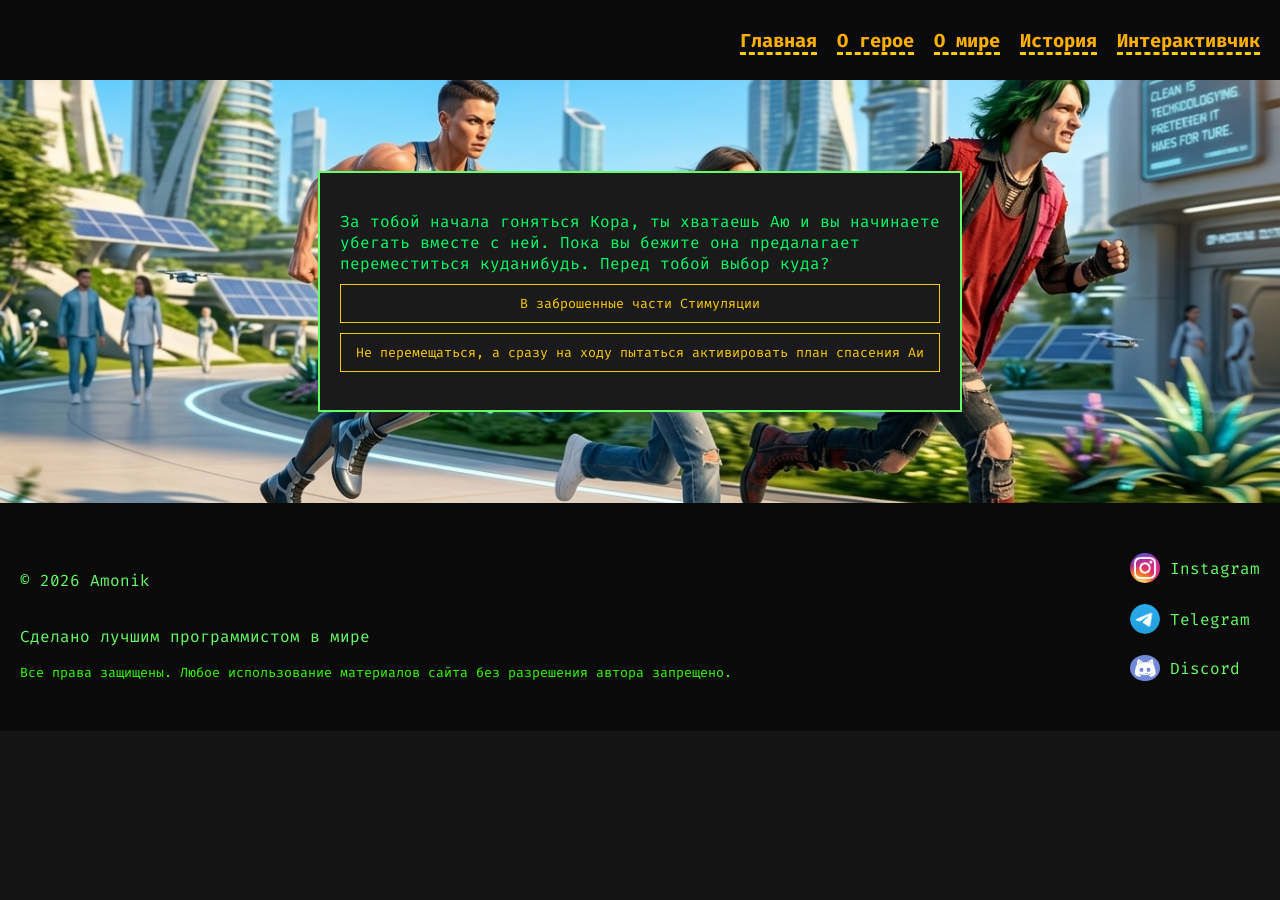
==== makeStory.html @ df954c3d "content" ====
<!DOCTYPE html>
<html lang="ru">
    <head>
        <meta charset="UTF-8">
        <meta name="viewport" content="width=device-width, initial-scale=1.0">
        <title>Decsim - Герой нулей и единиц</title>
        <link rel="stylesheet" href="styles/styles.css">
        <link rel="stylesheet" href="styles/tag-styles.css">
        <link rel="stylesheet" href="styles/bootstrap.css">
        <link rel="stylesheet" href="styles/makeStory.css">
    </head>
    <body>
        <div id="main">
            <header>
                <a href="index.html"><h3>Главная</h3></a>
                <a href="index.html#heroSection"><h3>О герое</h3></a>
                <a href="index.html#heroWorldSection"><h3>О мире</h3></a>
                <a href="story.html"><h3>История</h3></a>
                <a href="#" onclick="interacStory()"><h3>Интерактивчик</h3></a>
            </header>
            <main id="mainstory"> 
                <div id="story">
                    <div id="game-container">
                        <h2 id='end' style="display: none;"></h2>
                        <br>
                        <div id="story-text"></div>
                        <div id="opt-container">
                            <button id="btn-left" class="story-btn" style="display: none;"></button>
                            <button id="btn-right" class="story-btn" style="display: none;"></button>
                        </div>
                        <br>
                    </div>

                </div>
            </main>
        </div>
        <footer>
            <div class="footer-text">
                <p>&copy; 2026 Amonik</p>
                <p>Сделано лучшим программистом в мире</p>
                <small>Все права защищены. Любое использование материалов сайта без разрешения автора запрещено.</small>
            </div>
            <div>
                <div style="display: flex;gap: 10px;">
                    <img src="images/icons/Instagram_icon.png" alt="Instagram" width="30px" style="border-radius: 50%;">
                    <a href="https://instagram.com"><p>Instagram</p></a>
                </div>
                <br>
                <div style="display: flex;gap: 10px;">
                    <img src="images/icons/Telegram_icon.png" alt="Telegram" width="30px" style="border-radius: 50%;">
                    <a href="https://t.me"><p>Telegram</p></a>
                </div>
                <br>
                <div style="display: flex;gap: 10px;">
                    <img src="images/icons/Discord_icon.jpg" alt="GitHub" width="30px" style="border-radius: 50%;">
                    <a href="https://discord.com"><p>Discord</p></a>
                </div>
            </div>
        </footer>
    </body>
    <div class="ToStory" id="ToInteractive">
        <h1>Вы готовы перейти к интерактивной истории?</h1>
        <p>Перед этим нужно прочитать историю</p>
        <br>
        <button class="btn" id="close-interactive-modal-btn">Не чето не хочу пока</button>
        <button class="btn">Перейти к истории</button>
    </div>
    <script defer src="https://cdn.jsdelivr.net/npm/bootstrap@5.3.8/dist/js/bootstrap.bundle.min.js"></script>
    <script src="script/script.js"></script>
    <script src="script/story.js"></script>
</html>
---- styles/styles.css ----
@import url('https://fonts.googleapis.com/css2?family=Fira+Code:wght@300..700&display=swap');


:root{
    --white: #FFFFFF;

    --danger: rgb(255,69,0);

    --amber: #FFB000;
    --lt_amb: #FFCC00;

    --green1 : #33FF00;
    --apple1: #33FF33;
    --green2: #00FF33;

    --apple_llc: #66FF66;
    --green3: #00FF66;

    --header-height: 80px;
}/*https://superuser.com/questions/361297/what-colour-is-the-dark-green-on-old-fashioned-green-screen-computer-displays
   <--- Источник цветов*/

.container{
    margin-top: 30px;
    margin-bottom: 30px;
    border-radius: 5px;
    display: flex;
    align-items: center;
    justify-content: space-between;
    padding: 10px;
    gap: 20px;
    background-color: rgb(30,30,30);
}

.btn{
    padding: 10px 20px;
    background-color: var(--green2);
    color: rgb(20,20,20);
    border: none;
    border-radius: 5px;
    cursor: pointer;
    transition: 0.5s ease;
}

.btn-close {
    position: relative; 
    padding: 10px 30px;
    background-color: #ff5e24; 
    color: white;
    border: none;
    border-radius: 5px;
    cursor: pointer;
    transition: 0.3s;
}
.btn-close:hover {
    background: rgb(255, 94, 36); 
}
.btn-x-close {
    position: absolute;
    top: 10px;
    right: 15px;
    background: none;
    border: none;
    color: var(--white, #fff);
    font-size: 2rem;
    cursor: pointer;
    line-height: 1;
}

.btn:hover{
    transform: scale(1.03);
    background-color: var(--green3);
}

.h1-6{
    font-weight: 400;
}


.typing {
    display: inline-block;
    white-space: nowrap;
    overflow: hidden;
    border-right: 2px solid var(--white);
    animation: 
        typing var(--time) forwards, 
        blinking 1s steps(1) infinite;
}

@keyframes blinking { 
    0%,30%,70%, 100% { border-color: transparent; }
    31%,69% { border-color: var(--white); }
}

@keyframes typing {
    from { width: 0; }
}


@keyframes float {
    0%,100%{ transform: translateY(0px)}
    50% { transform: translateY(-15px)}
}

@keyframes float2 {
    0%, 100% {transform: translate(0px, 0px)}
    50% {transform: translate(10px, -10px)}
}

.model-img {
    animation: float 4s ease-in-out infinite;
}
.model-img2 {
    animation: float2 5s ease infinite;
}

.text-container{
    display: flex;
    flex-direction: column;
    align-items: center;
    gap: 20px;
    padding: 10%;
    margin: 0 auto;
}

#heroSection{
    display:flex;
}

#similarity-test-btn{
    width: 30%;
}




.hr2{
    width: 100%;
    border: none;
    height: 1px;
    background-color: #e8b210 ;
    margin: 10px 0;
}



.footer-text{
    display: flex;
    flex-direction: column;
    justify-content: center;
}

/* Модальное окно*/
.similarity-modal-window {
    position: fixed;
    top: 50%;
    left: 50%;
    transform: translate(-50%, -50%);
    background-color: rgb(40, 40, 40);
    padding: 40px 20px;
    border-radius: 8px;
    display: none;
    flex-direction: column;
    align-items: center;
    gap: 20px;
    width: 90%;     
    max-width: 600px; 
    z-index: 10000;
    box-shadow: 0 0 30px rgba(0,0,0,0.5);
    text-align: center;
}

#question-container {
    width: 100%;
    display:none;
    text-align: center;
}

.answers-list {
    display: flex;
    flex-direction: column;
    gap: 10px;
    margin-top: 20px;
}

.btn-answer {
    padding: 12px;
    background: transparent;
    border: 1px solid #32cd32; 
    color: white;
    cursor: pointer;
    transition: 0.3s;
    font-size: 1rem;
}

.btn-answer:hover {
    background: #32cd32;
    color: #000;
    box-shadow: 0 0 15px rgba(50, 205, 50, 0.5);
}

.question-text {
    font-size: 1.2rem;
    margin: 20px 0;
}
.btn-grid{
    display: grid;
    grid-template-columns: repeat(auto-fit, minmax(150px, 1fr));
    gap: 20px;
}


@media (width <= 1000px) {
    .similarity-modal-window{
        width: 40%;
    }
}


@media (max-width: 600px) {
    .similarity-modal-window{
        width: 90%;
    }
    .footer-text{
        text-align: center;
    }
}

.ToStory {
    position: fixed;
    top: 50%;
    left: 50%;
    transform: translate(-50%, -50%);
    background-color: rgb(40, 40, 40);
    padding: 40px 20px;
    border-radius: 8px;
    display: none;
    flex-direction: column;
    align-items: center;
    gap: 20px;
    width: 90%;     
    max-width: 600px; 
    z-index: 10000;
    box-shadow: 0 0 30px rgba(0,0,0,0.5);
    text-align: center;
}

#close-interactive-modal-btn:hover {
    background: url('../images/NeHochy.jfif') no-repeat center bottom;
    background-size: 100% 120%; 
    color: rgba(255, 255, 255, 0);
    font-weight: 600;
    padding: 50px 30px;
}
---- styles/tag-styles.css ----
@import url('https://fonts.googleapis.com/css2?family=Fira+Code:wght@300..700&display=swap');

:root{
    --white: #FFFFFF;



    --amber: #FFB000;
    --lt_amb: #FFCC00;

    --green1 : #33FF00;
    --apple1: #33FF33;
    --green2: #00FF33;

    --apple_llc: #66FF66;
    --green3: #00FF66;

    --header-height: 80px;
}/*https://superuser.com/questions/361297/what-colour-is-the-dark-green-on-old-fashioned-green-screen-computer-displays
   <--- Источник цветов*/

*, html{
    margin: 0;
    padding: 0;
    font-family: 'Fira Code', monospace;
    scroll-behavior: smooth;
}

body{
    background-color: rgb(20, 20, 20);
    color: var(--green1);
    margin: 0;
    padding: 0;
}

header {
    height: var(--header-height); 
    position: fixed;
    top: 0;
    left: 0;
    width: 100%;
    box-sizing: border-box;
    display: flex;
    align-items: center;
    justify-content: flex-end;
    gap: 20px;
    margin: 0;
    padding: 0 20px; 
    background-color: rgb(10,10,10);
    z-index: 9999;
}


header a{
    color: var(--amber);
    text-decoration-color: var(--lt_amb);
    text-decoration-line: underline;
    text-decoration-style: dashed;  
    text-decoration-thickness: 3px;
    text-underline-offset: 5px;  
}

main{
    padding: 30px;
    margin-top: var(--header-height);
}


p{
    color:var(--apple_llc);
}

br{
    user-select: none;
}

hr{
    width: 100%;
    border: none;
    height: 1px;
    background: linear-gradient(90deg, #32cd32 0%, transparent 100%); 
    margin: 10px 0;
}

::-webkit-scrollbar {
    width: 5px;
    background-color: rgb(10,10,10);
    border-radius: 3px;
}
::-webkit-scrollbar-thumb {
    background: linear-gradient( var(--green1) 0%, var(--lt_amb) 100%);
    border-radius: 3px;
}


footer{
    background-color: rgb(10,10,10);
    padding: 50px 20px;
    display: flex;
    justify-content: space-between;
}  

footer p{
    margin: auto 0;
}
footer a{
    margin: auto 0;
    text-decoration: none;
}

@media (max-width: 600px) {
    header {
        justify-content: center;
    }
    footer{
        flex-direction: column;
        align-items: center;
        gap: 20px;
    }
}
---- styles/makeStory.css ----
:root{
    --white: #FFFFFF;

    --danger: rgb(255,69,0);

    --amber: #FFB000;
    --lt_amb: #FFCC00;

    --green1 : #33FF00;
    --apple1: #33FF33;
    --green2: #00FF33;

    --apple_llc: #66FF66;
    --green3: #00FF66;

    --header-height: 80px;
}/*https://superuser.com/questions/361297/what-colour-is-the-dark-green-on-old-fashioned-green-screen-computer-displays
   <--- Источник цветов*/


#game-container {
    max-width: 600px;
    margin: 50px auto;
    padding: 20px;
    background: #1a1a1a;
    color: var(--green3); 
    border: 2px solid var(--apple_llc);
    font-family: sans-serif;
}

.story-btn {
    display: block;
    width: 100%;
    margin-top: 10px;
    padding: 10px;
    background: transparent;
    color: var(--lt_amb); 
    border: 1px solid var(--lt_amb);
    cursor: pointer;
    transition: 0.3s;
}

.story-btn:hover {
    background: var(--lt_amb);
    color: #000000;
}

#story{
    margin: 5% auto;
}

#mainstory{
    background:none;
}
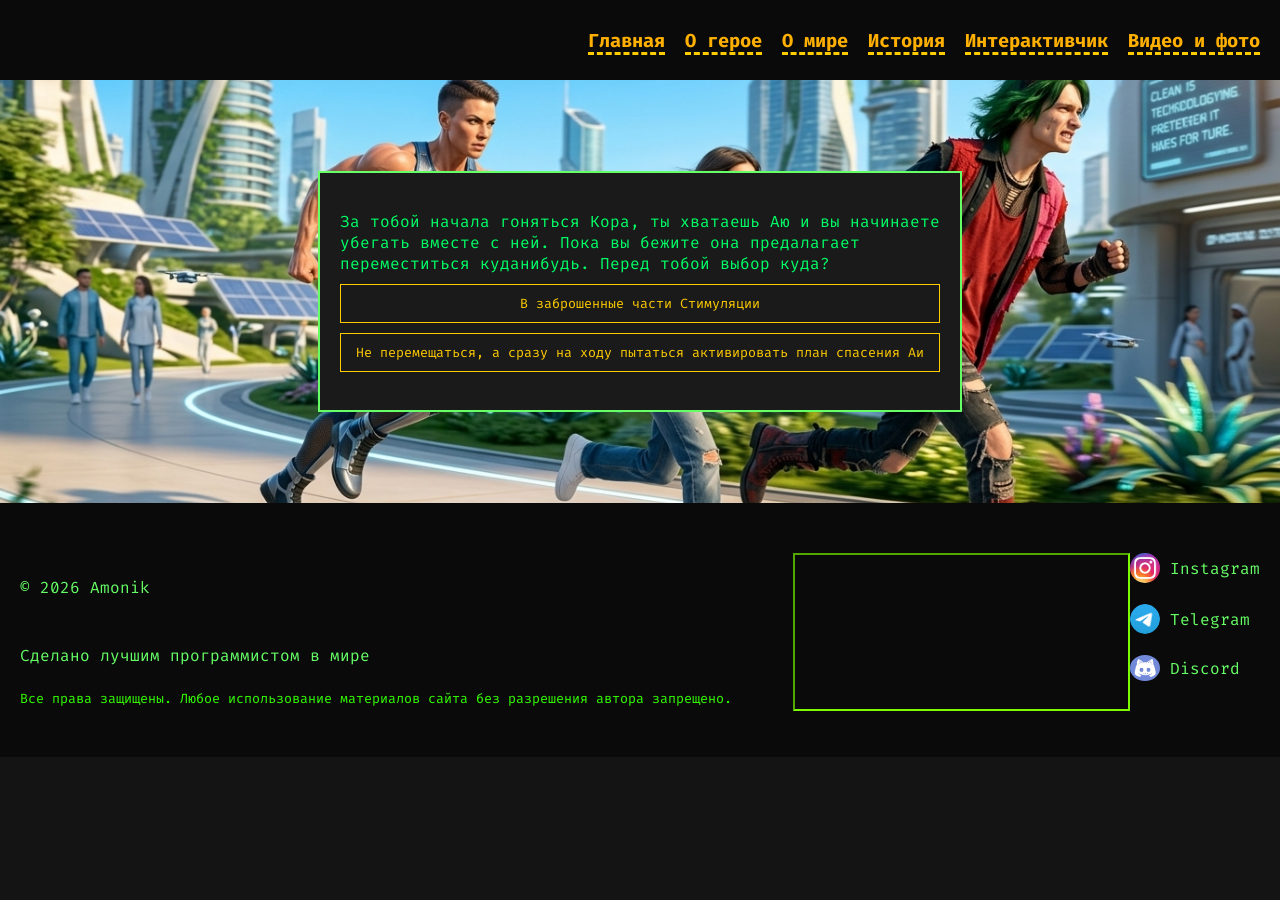
==== commit 0ebe4b3d: "final update" ====
--- a/makeStory.html
+++ b/makeStory.html
@@ -3,20 +3,21 @@
     <head>
         <meta charset="UTF-8">
         <meta name="viewport" content="width=device-width, initial-scale=1.0">
-        <title>Decsim - Герой нулей и единиц</title>
+        <title>Продолжи историю сам</title>
         <link rel="stylesheet" href="styles/styles.css">
         <link rel="stylesheet" href="styles/tag-styles.css">
         <link rel="stylesheet" href="styles/bootstrap.css">
         <link rel="stylesheet" href="styles/makeStory.css">
     </head>
     <body>
-        <div id="main">
+        <div>
             <header>
                 <a href="index.html"><h3>Главная</h3></a>
                 <a href="index.html#heroSection"><h3>О герое</h3></a>
                 <a href="index.html#heroWorldSection"><h3>О мире</h3></a>
                 <a href="story.html"><h3>История</h3></a>
                 <a href="#" onclick="interacStory()"><h3>Интерактивчик</h3></a>
+                <a href="videosAndPhotos.html"><h3>Видео и фото</h3></a>
             </header>
             <main id="mainstory"> 
                 <div id="story">
@@ -35,10 +36,13 @@
             </main>
         </div>
         <footer>
-            <div class="footer-text">
-                <p>&copy; 2026 Amonik</p>
-                <p>Сделано лучшим программистом в мире</p>
-                <small>Все права защищены. Любое использование материалов сайта без разрешения автора запрещено.</small>
+            <div class="footer-main">
+                <div class="footer-text">
+                    <p>&copy; 2026 Amonik</p>
+                    <p>Сделано лучшим программистом в мире</p>
+                    <small>Все права защищены. Любое использование материалов сайта без разрешения автора запрещено.</small>
+                </div>
+                <iframe src="https://www.google.com/maps/embed?pb=!4v1774437946338!6m8!1m7!1sCAoSFkNJSE0wb2dLRUlDQWdJQ2trdmZZTlE.!2m2!1d22.64745837669998!2d114.0282213726861!3f23.56406719831327!4f8.014844453784349!5f0.7820865974627469" width="30%" height="100%" style="border-color:lawngreen" allowfullscreen="" loading="lazy" referrerpolicy="no-referrer-when-downgrade"></iframe>
             </div>
             <div>
                 <div style="display: flex;gap: 10px;">
--- a/styles/styles.css
+++ b/styles/styles.css
@@ -30,6 +30,18 @@
     padding: 10px;
     gap: 20px;
     background-color: rgb(30,30,30);
+}
+.container button{
+    width: 40%;
+}
+
+#main {
+    position: relative;
+    overflow: hidden;  
+    display: flex; 
+    align-items: center;
+    padding: 40px;
+    min-height: 500px ;  
 }
 
 .btn{
@@ -76,6 +88,43 @@
     font-weight: 400;
 }
 
+#video-d {
+    display: block;     
+    width: 80%;
+    aspect-ratio: 16 / 9; 
+    margin: 40px auto;  
+    border: 2px solid var(--green2); 
+    box-shadow: 0 0 20px rgba(0, 255, 102, 0.2); 
+}
+
+.bg-video {
+    position:  absolute;
+    top: 0;
+    left: 0;
+    width: 100%;
+    height: 100%;
+    object-fit: cover; 
+    z-index: 1;       
+}
+
+.video-overlay {
+    position: absolute;
+    top: 0;
+    left: 0;
+    width: 100%;
+    height: 100%;
+    background: radial-gradient(circle, transparent 30%, #000 100%);
+    z-index: 2 ;  
+}
+
+.text-container, .model-img {
+    position: relative;
+    z-index: 3;     
+}
+
+.text-container{
+    background: linear-gradient(#00000000,#0000008e,#00000000);   
+}
 
 .typing {
     display: inline-block;
@@ -131,8 +180,18 @@
     width: 30%;
 }
 
-
-
+#custom-map {
+    width:91vw;       
+    height: 60vh;
+    overflow: auto;
+    margin: 0 auto;      
+    margin-top: 20px;
+    border: 2px solid var(--green2); 
+}
+
+#custom-map img{
+    width: 100%;
+}
 
 .hr2{
     width: 100%;
@@ -148,6 +207,12 @@
     display: flex;
     flex-direction: column;
     justify-content: center;
+}
+
+.footer-main{
+    display: flex;
+    width: 90%;
+    justify-content: space-between
 }
 
 /* Модальное окно*/
@@ -210,20 +275,16 @@
 }
 
 
-@media (width <= 1000px) {
-    .similarity-modal-window{
-        width: 40%;
-    }
-}
-
-
-@media (max-width: 600px) {
-    .similarity-modal-window{
-        width: 90%;
-    }
-    .footer-text{
-        text-align: center;
-    }
+.herotext{
+    display: flex;
+    flex-direction: column;
+    align-items: flex-start;
+    gap: 5px;
+    margin:0 auto;
+    width: 80%;
+}
+#heroWorldSection p{
+    line-height: 2;
 }
 
 .ToStory {
@@ -253,3 +314,109 @@
     padding: 50px 30px;
 }
 
+.img-story{
+    width: 30%;
+}
+
+@media (width <= 1000px) {
+    .similarity-modal-window{
+        width: 40%;
+    }
+}
+
+
+@media (max-width: 600px) {
+    .similarity-modal-window{
+        width: 80%;
+    }
+    .footer-text{
+        text-align: center;
+    }
+    .container{
+        display: block;
+        text-align: center;
+    }
+    .container button{
+        width: 70%;
+    }
+    .container img{
+        width: 50%;
+    }
+    .container .img-story{
+        width: 80%;
+    }
+    .herotext{
+        display: block;
+    }
+    .btn{
+        width: 70%;
+    }
+    #main{
+        display: block;
+    }
+    #main img{
+        width: 70%;
+    }
+    #similarity-test-btn{
+        width: 60%;
+    }
+    #heroSection{
+        display: block;
+        text-align: center;
+    }
+    #heroSection img{
+        width: 50%;
+    }
+    #heroWorldSection{
+        margin: auto 0;
+    }
+    #heroWorldSection p{
+        line-height: 1.3;
+    }
+    #custom-map{
+        height: auto;
+        margin: auto 0 ;
+        width: 90%;
+    }
+    #custom-map img{
+        width: 100%;
+    }
+    .footer-main{
+        display: block;
+        text-align: center;
+    }
+    .footer-main iframe{
+        margin: 20px 0;
+        width: 90%;
+    }
+    .img-story{
+        width: 70%;
+    }
+    #close-interactive-modal-btn{
+        margin-bottom: 20px;
+    }
+    .ToStory{
+        width: 80%;
+    }
+    #question-container{
+        text-align: center;
+    }
+    .btn-grid{
+        justify-items: center;
+    }
+}
+
+@media (400px <= width <= 600){
+    .similarity-modal-window{
+        width: 90%;
+    }
+    .btn-grid{
+        display: block;
+    }
+    .similarity-modal-window .answer-btn{
+        width: 100%;
+    }
+    .answer-btn .btn{
+        width: 80%;
+    }
+}
--- a/styles/tag-styles.css
+++ b/styles/tag-styles.css
@@ -2,7 +2,7 @@
 
 :root{
     --white: #FFFFFF;
-
+    --selection-color:#592500;
 
 
     --amber: #FFB000;
@@ -45,7 +45,7 @@
     justify-content: flex-end;
     gap: 20px;
     margin: 0;
-    padding: 0 20px; 
+    padding: 10px 20px; 
     background-color: rgb(10,10,10);
     z-index: 9999;
 }
@@ -92,6 +92,11 @@
     border-radius: 3px;
 }
 
+::selection{
+    background-color: var(--lt_amb);
+    color: var(--selection-color);
+}
+
 
 footer{
     background-color: rgb(10,10,10);
@@ -110,11 +115,23 @@
 
 @media (max-width: 600px) {
     header {
+        display: flex;
         justify-content: center;
+        flex-wrap: wrap;
+        gap:25px;
+        align-content: center;
+        padding: 50px 20px;
+    }
+    header h3{
+        font-size: 1em;
     }
     footer{
         flex-direction: column;
         align-items: center;
         gap: 20px;
     }
-}+
+    h1{
+        font-size: 1.5em;
+    }
+}
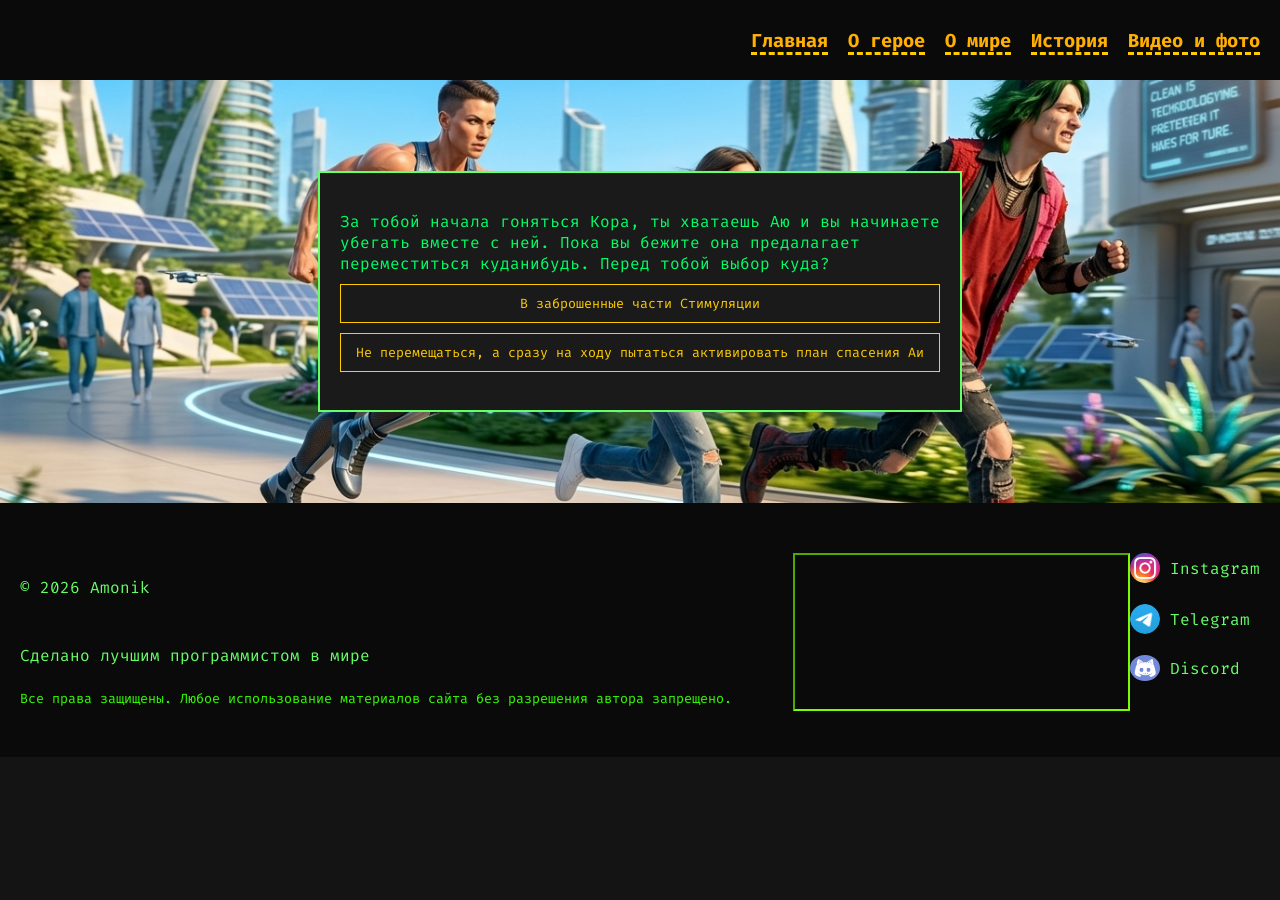
==== commit c6712e63: "crossplatform" ====
--- a/makeStory.html
+++ b/makeStory.html
@@ -12,12 +12,20 @@
     <body>
         <div>
             <header>
-                <a href="index.html"><h3>Главная</h3></a>
-                <a href="index.html#heroSection"><h3>О герое</h3></a>
-                <a href="index.html#heroWorldSection"><h3>О мире</h3></a>
-                <a href="story.html"><h3>История</h3></a>
-                <a href="#" onclick="interacStory()"><h3>Интерактивчик</h3></a>
-                <a href="videosAndPhotos.html"><h3>Видео и фото</h3></a>
+                <input type="checkbox" id="menu-toggle" hidden>
+                <label for="menu-toggle" class="burger-btn">
+                    <span></span>
+                    <span></span>
+                    <span></span>
+                </label>
+                <nav class="nav-links">
+                    <a href="index.html#main"><h3>Главная</h3></a>
+                    <a href="index.html#heroSection"><h3>О герое</h3></a>
+                    <a href="index.html#heroWorldSection"><h3>О мире</h3></a>
+                    <a href="story.html"><h3>История</h3></a>
+                    <!--<a href="#" onclick="interacStory()"><h3>Интерактивчик</h3></a>-->
+                    <a href="videosAndPhotos.html"><h3>Видео и фото</h3></a>
+                </nav>
             </header>
             <main id="mainstory"> 
                 <div id="story">
@@ -30,6 +38,26 @@
                             <button id="btn-right" class="story-btn" style="display: none;"></button>
                         </div>
                         <br>
+                        <div id="form-continue">
+                            <form>
+                                <h3>Хотите продолжение или предложить идею?</h3>
+                                <p>Пишите нам</p>
+                                <hr>
+                                <label>Имя / Псевдоним</label>
+                                <input type="text" placeholder="Айбек">
+
+                                <div class="checkbox-group">
+                                    <label><input type="checkbox"> Идея</label>
+                                    <label><input type="checkbox"> Продолжение</label>
+                                </div>
+
+                                <label>Почта для связи</label>
+                                <input type="email" placeholder="example993@gmail.com">
+
+                                <button type="submit" class="story-btn">Отправить</button>
+                            </form>
+                        </div>
+
                     </div>
 
                 </div>
@@ -67,7 +95,7 @@
         <p>Перед этим нужно прочитать историю</p>
         <br>
         <button class="btn" id="close-interactive-modal-btn">Не чето не хочу пока</button>
-        <button class="btn">Перейти к истории</button>
+        <button class="btn" id="open-to-story-btn">Перейти к истории</button>
     </div>
     <script defer src="https://cdn.jsdelivr.net/npm/bootstrap@5.3.8/dist/js/bootstrap.bundle.min.js"></script>
     <script src="script/script.js"></script>
--- a/styles/styles.css
+++ b/styles/styles.css
@@ -353,6 +353,7 @@
     }
     #main{
         display: block;
+        padding: 0px;
     }
     #main img{
         width: 70%;
@@ -375,7 +376,7 @@
     }
     #custom-map{
         height: auto;
-        margin: auto 0 ;
+        margin: 0 auto;
         width: 90%;
     }
     #custom-map img{
@@ -404,8 +405,19 @@
     .btn-grid{
         justify-items: center;
     }
-}
-
+    #carouselExampleIndicators{
+        width: 90%;
+    }
+    .text-continer p{
+        text-align: justify;
+    }
+    #story{
+        text-align: center;
+    }
+    #story-main p{
+        text-align: justify;
+    }
+}
 @media (400px <= width <= 600){
     .similarity-modal-window{
         width: 90%;
@@ -419,4 +431,47 @@
     .answer-btn .btn{
         width: 80%;
     }
+}
+
+.burger-btn {
+    display: none;
+    flex-direction: column;
+    gap: 5px;
+    cursor: pointer;
+}
+.burger-btn span {
+    width: 30px;
+    height: 3px;
+    background: var(--amber);
+    transition: 0.3s;
+}
+
+@media (max-width: 500px) {
+    .burger-btn {
+        display: flex;
+        z-index: 10000;
+    }
+
+    .nav-links {
+        position: fixed;
+        top: 0;
+        right: -100%; 
+        width: 250px;
+        height: 100vh;
+        background: rgb(15, 15, 15);
+        display: flex;
+        flex-direction: column;
+        align-items: center;
+        justify-content: center;
+        gap: 30px;
+        transition: 0.4s ease-in-out;
+        border-left: 2px solid var(--green2);
+        z-index: 10000;
+    }
+    #menu-toggle:checked ~ .nav-links {
+        right: 0;
+    }
+    #menu-toggle:checked ~ .burger-btn span:nth-child(1) { transform: rotate(45deg) translate(6px, 5px); }
+    #menu-toggle:checked ~ .burger-btn span:nth-child(2) { opacity: 0; }
+    #menu-toggle:checked ~ .burger-btn span:nth-child(3) { transform: rotate(-45deg) translate(6px, -5px); }
 }
--- a/styles/tag-styles.css
+++ b/styles/tag-styles.css
@@ -50,6 +50,14 @@
     z-index: 9999;
 }
 
+header nav{
+    width: 100%;
+    box-sizing: border-box;
+    display: flex;
+    align-items: center;
+    justify-content: flex-end;
+    gap: 20px;
+}
 
 header a{
     color: var(--amber);
@@ -112,6 +120,14 @@
     margin: auto 0;
     text-decoration: none;
 }
+video {
+    max-width: 100%;
+    height: auto;
+    display: block;
+    margin: 20px auto;
+}
+
+
 
 @media (max-width: 600px) {
     header {
@@ -120,7 +136,6 @@
         flex-wrap: wrap;
         gap:25px;
         align-content: center;
-        padding: 50px 20px;
     }
     header h3{
         font-size: 1em;
@@ -130,8 +145,20 @@
         align-items: center;
         gap: 20px;
     }
+    main{
+        padding: 15px;
+    }
 
     h1{
         font-size: 1.5em;
     }
 }
+
+
+
+
+@media (max-width: 500px) {
+    header {
+        justify-content: space-between; 
+    }
+}
--- a/styles/makeStory.css
+++ b/styles/makeStory.css
@@ -52,4 +52,33 @@
 
 #mainstory{
     background:none;
-}+}
+
+#form-continue {
+    display: none ;
+    max-width: 400px;
+    margin: 20px auto;
+    padding: 20px;
+    border: 1px solid var(--green3);
+    background: rgb(20, 20, 20);
+}
+
+#form-continue form {
+    display: flex;
+    flex-direction: column;
+    gap: 10px;
+}
+
+.checkbox-group {
+    display: flex;
+    gap: 15px;
+    margin: 10px 0;
+}
+
+#form-continue input[type="text"], 
+#form-continue input[type="email"] {
+    padding: 8px;
+    background: #000000;
+    border: 1px solid  var(--amber);
+    color: var(--apple_llc);
+}
